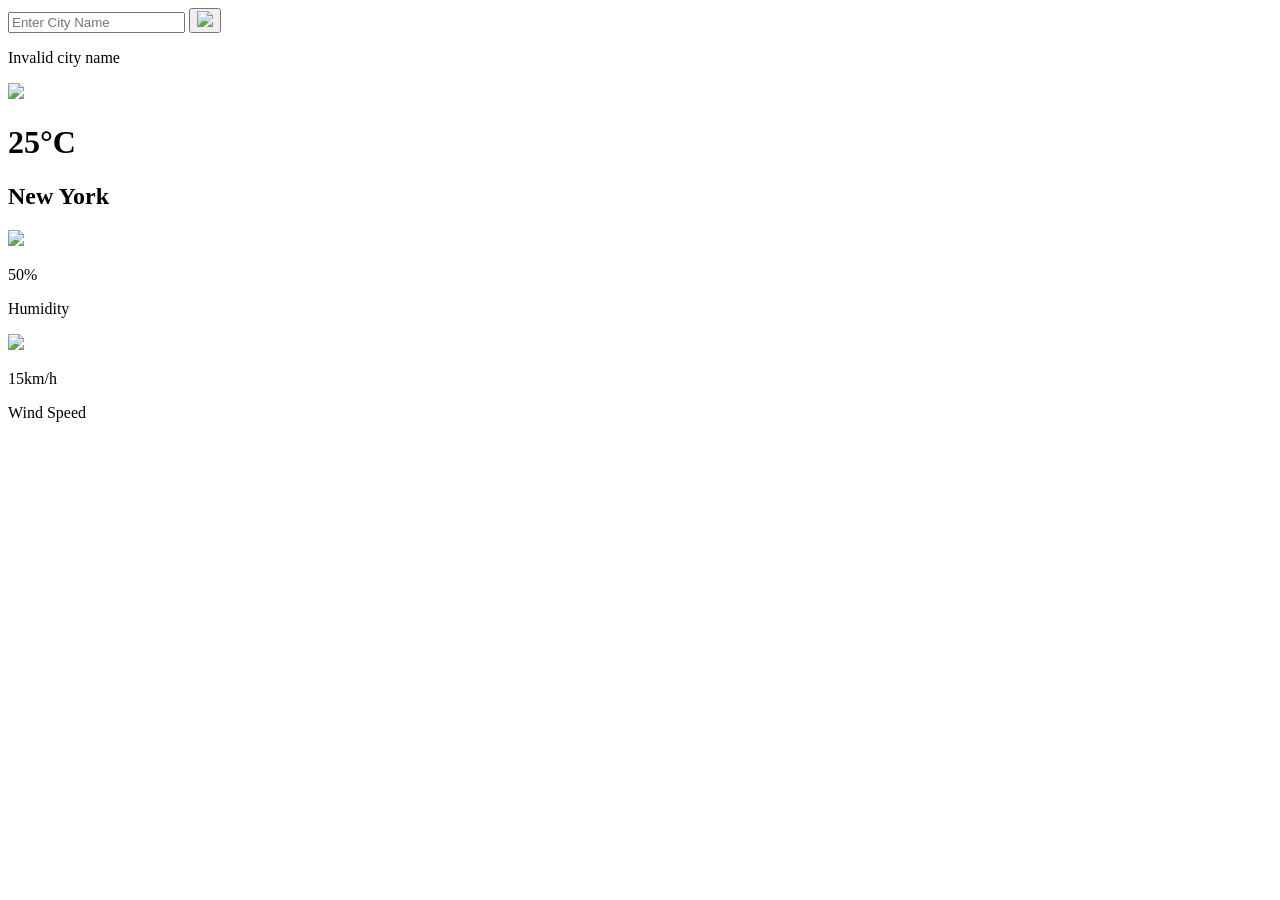
==== docs/index.html @ eccf05bd "major change" ====
<!DOCTYPE html>
<html lang="en">

<head>
    <meta charset="UTF-8">
    <meta name="viewport" content="width=device-width, initial-scale=1.0">
    <title>Weather Web</title>
    <link rel="stylesheet" href="css1.css">
</head>

<body>
    <div class="card">
        <div class="search">
            <input type="text" placeholder="Enter City Name" spellcheck="false">
            <button> <img src="Images/searchicon.png"> </button>
        </div>
        <div class="error">
            <p>Invalid city name</p>
        </div>
        <div class="weather">
            <img src="Images/Rain.png" class="weather-icon">
            <h1 class="temp"> 25°C </h1>
            <h2 class="city"> New York</h2>
            <div class="detail">
                <div class="col">
                    <img src="Images/Humadity.png">
                    <div>
                        <p class="humidity"> 50% </p>
                        <p> Humidity </p>
                    </div>
                </div>
                <div class="col">
                    <img src="Images/Wind.png">
                    <div>
                        <p class="wind"> 15km/h </p>
                        <p>Wind Speed</p>
                    </div>
                </div>
            </div>
        </div>
    </div>

<script src="jscript1.js"></script> <!--script is always in the end of the body tag -->

</body>

</html>
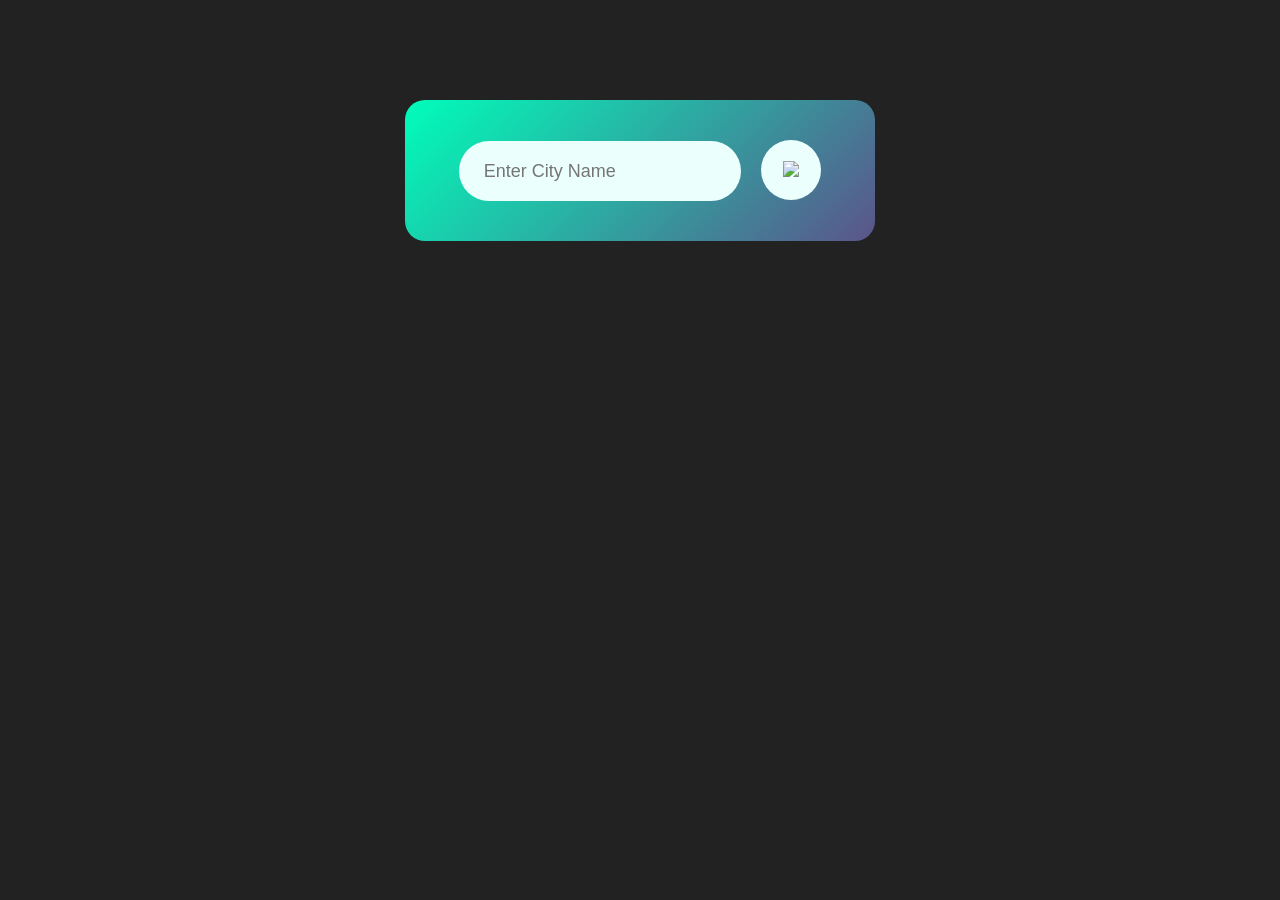
==== commit b3f9b5f4: "change" ====
--- a/docs/index.html
+++ b/docs/index.html
@@ -12,7 +12,7 @@
     <div class="card">
         <div class="search">
             <input type="text" placeholder="Enter City Name" spellcheck="false">
-            <button> <img src="Images/searchicon.png"> </button>
+            <button> <img src="Images/search.png"> </button>
         </div>
         <div class="error">
             <p>Invalid city name</p>
--- a/docs/css1.css
+++ b/docs/css1.css
@@ -0,0 +1,109 @@
+*{
+    margin: 0;
+    padding: 0;
+    font-family: 'Poppins', sans-serif;
+    box-sizing: border-box;
+}
+body{
+    background-color: #222;
+}
+.card{
+    width : 90%;
+    max-width: 470px;    
+    background: linear-gradient(135deg, #00feba, #5b548a);
+    color: #fff;
+    margin: 100px auto 0; /*here 100px is top margin, auto is left and right margin and 0 is bottom margin*/
+    border-radius: 20px;
+    padding: 40px 35px;
+    text-align: center;
+}
+
+.Search{
+    width: 100%;
+    display: flex; /*flex is used to align the items in a row*/
+    align-items: center;    /*align-items is used to align the items in center in vertical direction*/
+    justify-content: center; /*justify-content is used to align the items in center in horizontal direction*/
+}
+
+.search input{
+    border: 0;
+    outline: 0;
+    background-color: #ebfffc;
+    color: #555;
+    padding:10px 25px;
+    height: 60px;
+    border-radius: 30px;
+    flex: 1; /*flex is used to take the remaining space*/
+    margin-right:  16px;
+    font-size: 18px;
+}
+
+.search button{
+    border: 0;
+    outline: 0;
+    background-color: #ebfffc;
+    border-radius: 50%;
+    width: 60px;
+    height: 60px;
+    cursor: pointer;    /*cursor is used to change the cursor to pointer when mouse is hovered on it*/
+}
+
+.search button img{
+    width: 16px;
+}
+
+.weather img{
+    width: 150px;
+    margin-top: 20px;
+}
+
+.weather-icon{
+    width: 170px;
+    margin-top: 30px;
+}
+
+.weather h1{
+    font-size: 80px;
+    font-weight: 500;   /*font-weight is used to make the text bold*/
+}
+
+.weather h2{
+    font-size:45px;
+    font-weight: 400;   /*font-weight is used to make the text bold*/
+}
+
+.detail{
+    display: flex;   /*flex is used to align the items in a row*/     
+    align-items: center;    /*align-items is used to align the items in center in vertical direction*/
+    justify-content: space-between; /*justify-content is used to align the items in center in horizontal direction*/
+    padding : 0 20px;   /*here 0 is top and bottom padding and 20px is left and right padding*/
+    margin-top: 50px;
+}       
+
+.col{
+    display: flex;
+    align-items:center;
+    text-align: left;
+}
+
+.col img{
+    width: 40px;
+    margin-right: 10px;
+}
+
+.humidity, .wind{
+    font-size: 28px;
+    margin-top: 10px;
+}
+
+.weather{
+    display: none;
+}
+
+.error{
+    text-align: left;
+    margin-left: 35px;
+    font-size: 14px;
+    margin-top: 10px;
+    display: none;
+}
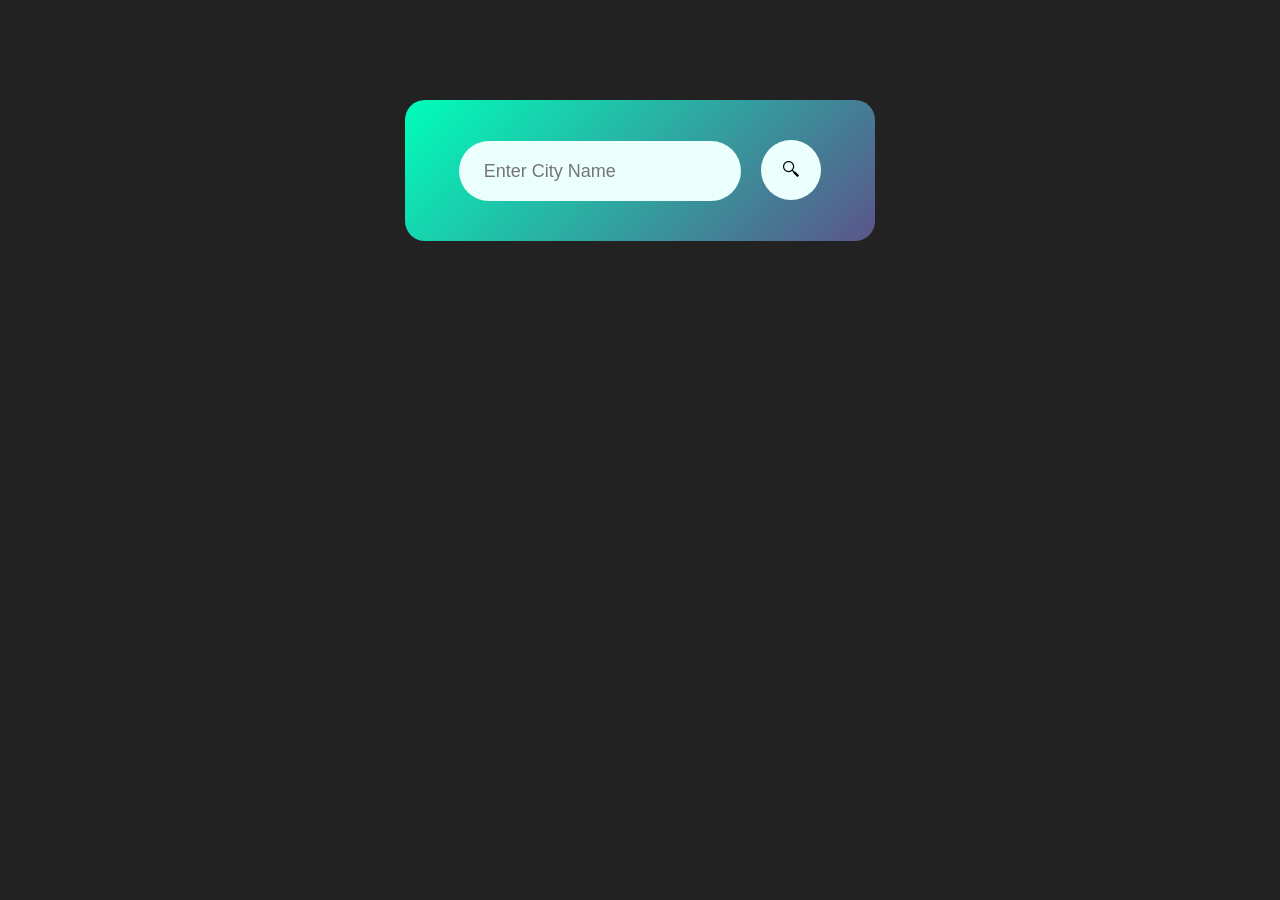
==== commit d30bb1e2: "Update index.html" ====
--- a/docs/index.html
+++ b/docs/index.html
@@ -12,25 +12,25 @@
     <div class="card">
         <div class="search">
             <input type="text" placeholder="Enter City Name" spellcheck="false">
-            <button> <img src="Images/search.png"> </button>
+            <button> <img src="images/searchicon.png"> </button>
         </div>
         <div class="error">
             <p>Invalid city name</p>
         </div>
         <div class="weather">
-            <img src="Images/Rain.png" class="weather-icon">
+            <img src="images/Rain.png" class="weather-icon">
             <h1 class="temp"> 25°C </h1>
             <h2 class="city"> New York</h2>
             <div class="detail">
                 <div class="col">
-                    <img src="Images/Humadity.png">
+                    <img src="images/Humadity.png">
                     <div>
                         <p class="humidity"> 50% </p>
                         <p> Humidity </p>
                     </div>
                 </div>
                 <div class="col">
-                    <img src="Images/Wind.png">
+                    <img src="images/Wind.png">
                     <div>
                         <p class="wind"> 15km/h </p>
                         <p>Wind Speed</p>
